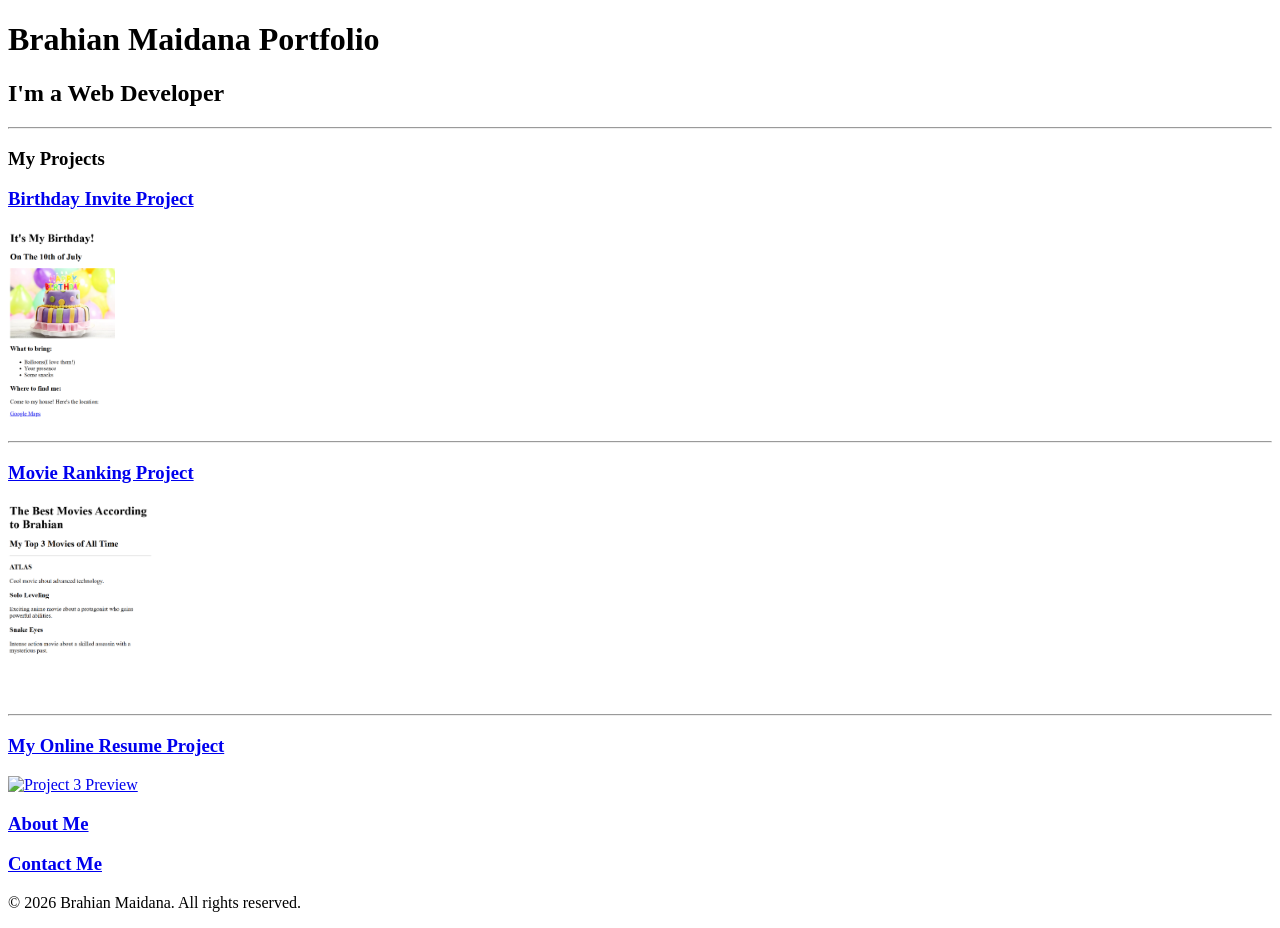
==== index.html @ 0d026d93 "added all rights reserved in footer of portfolio page and resume project." ====
<!DOCTYPE html>
<html lang="en">
<head>
    <meta charset="UTF-8">
    <meta name="viewport" content="width=device-width, initial-scale=1.0">
    <title>Brahian Maidana</title>
</head>
<body>
    <h1>Brahian Maidana Portfolio</h1>
    <h2>I'm a Web Developer</h2>
    <hr />

    <h3>My Projects</h3>
    <!-- project #1 -->
    <a href="./public/birthday-invite.html"><h3>Birthday Invite Project</h3></a>
        <a href="./public/birthday-invite.html">
            <img src="./assets/images/birthday-invite-card.png" alt="Project 1 Preview" height="200" />
        </a>
    <br /><hr />
    <!-- project #2 -->
    <a href="./public/movie-ranking.html"><h3>Movie Ranking Project</h3></a>
        <a href="./public/movie-ranking.html">
            <img src="./assets/images/movie-ranking.png" alt="Project 2 Preview" height="200" />
        </a>
    <br /><hr />

    <!-- project #3 -->
    <a href="./public/online-resume.html"><h3>My Online Resume Project</h3></a>
        <a href="./public/online-resume.html">
            <img src="./assets/images/online-resume.png" alt="Project 3 Preview" height="200" />
        </a>
    
    <footer>
        <a href="./public/about.html"><h3>About Me</h3></a>
        <a href="./public/contact.html"><h3>Contact Me</h3></a>
        <p>&copy; 2026 Brahian Maidana. All rights reserved.</p>
    </footer>

</body>
</html>
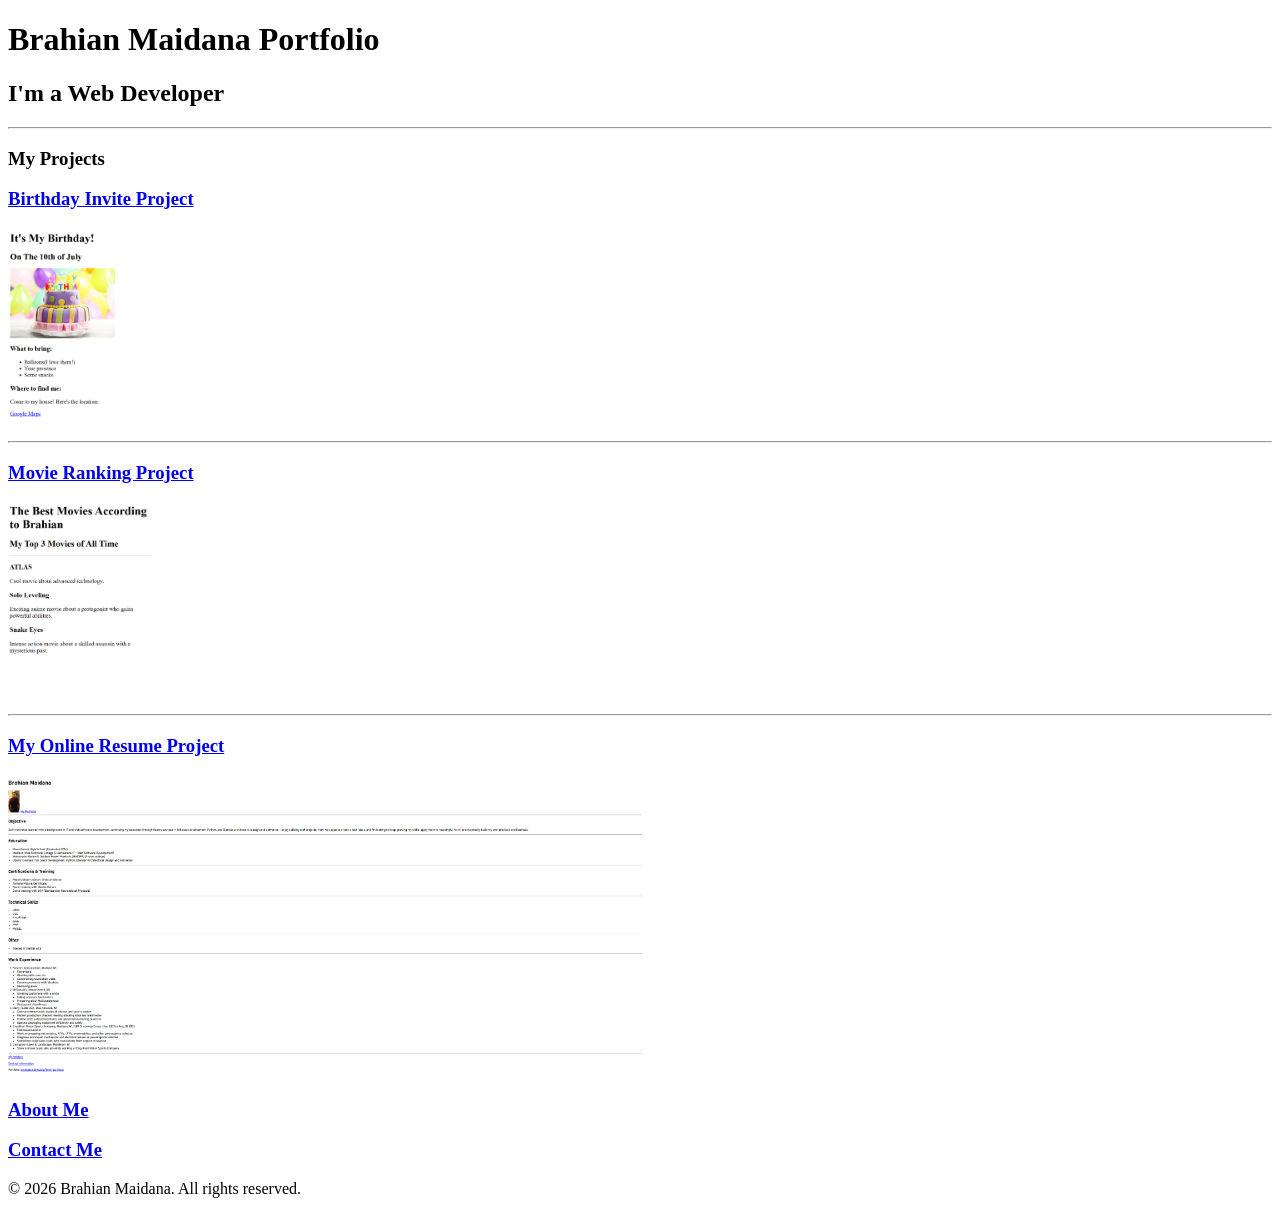
==== commit b723d336: "fixed project 3 preview now showing up." ====
--- a/index.html
+++ b/index.html
@@ -27,7 +27,7 @@
     <!-- project #3 -->
     <a href="./public/online-resume.html"><h3>My Online Resume Project</h3></a>
         <a href="./public/online-resume.html">
-            <img src="./assets/images/online-resume.png" alt="Project 3 Preview" height="200" />
+            <img src="./assets/images/online-resume.png" alt="Project 3 Preview" height="300" />
         </a>
     
     <footer>
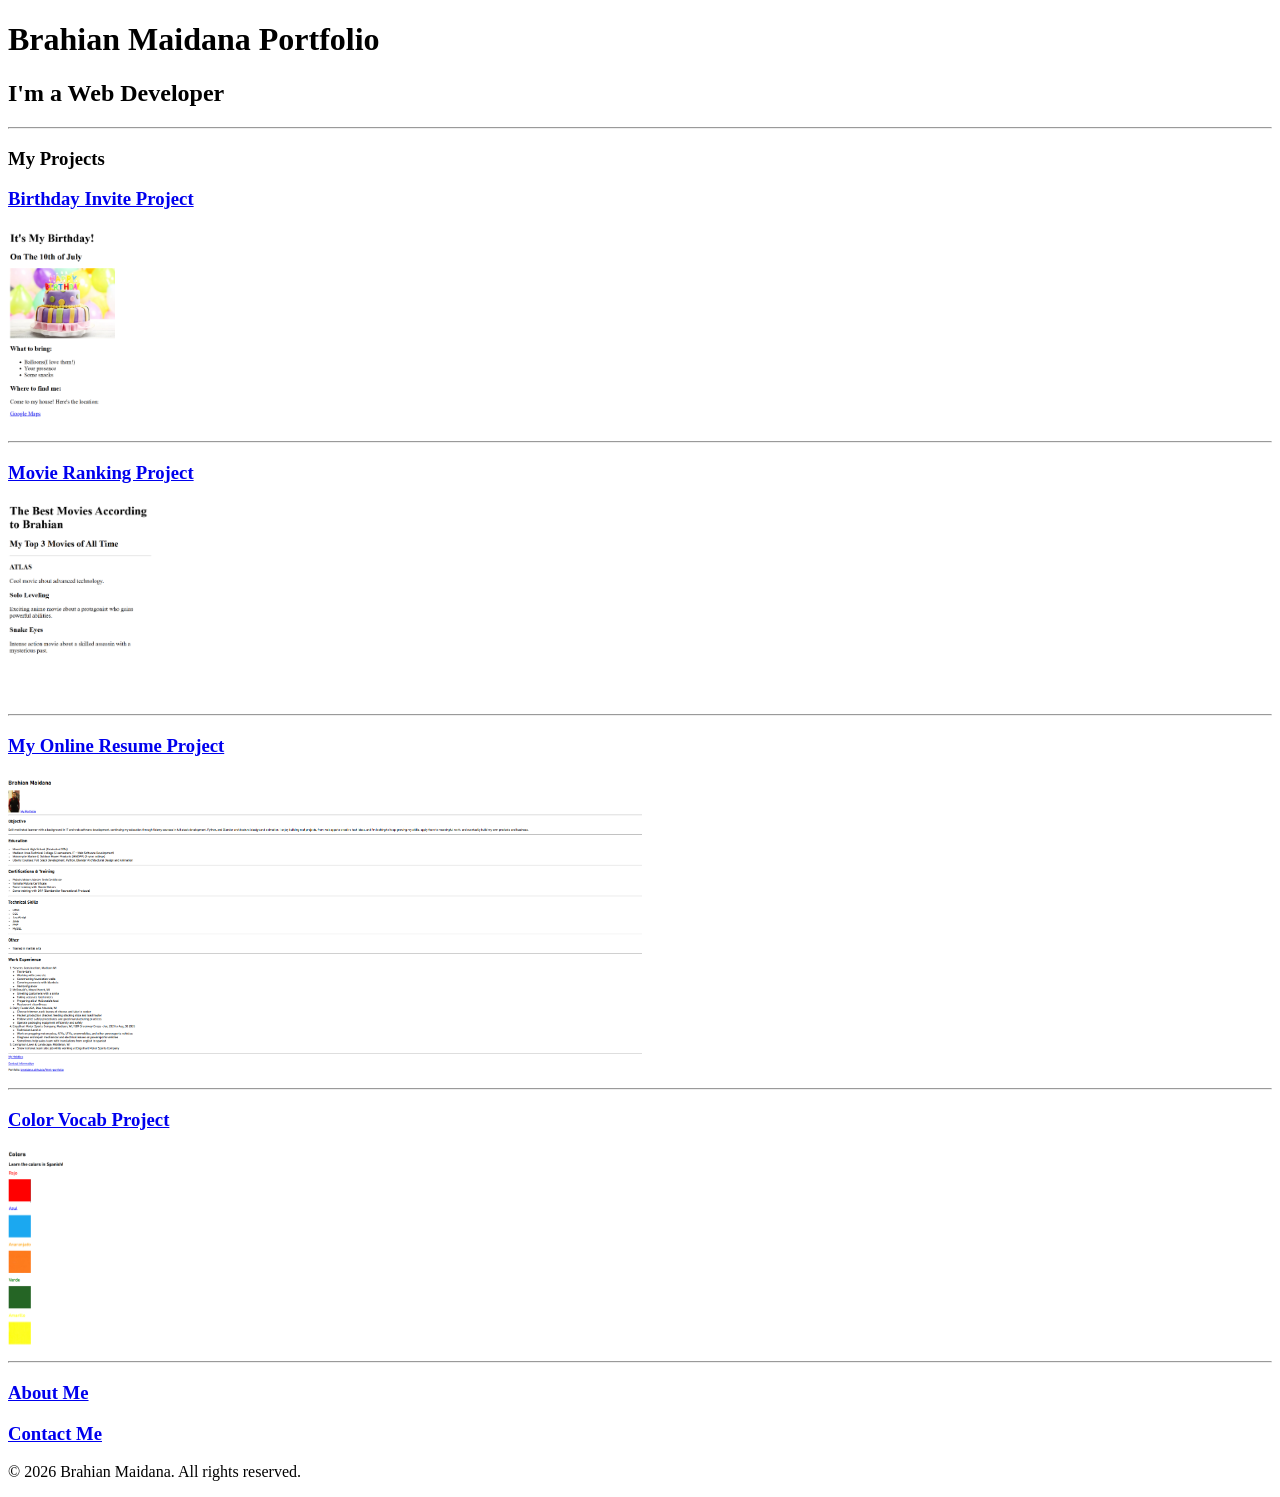
==== commit 46b0cafd: "Added project 4 to portfolio named Color Vocab project." ====
--- a/index.html
+++ b/index.html
@@ -16,20 +16,27 @@
         <a href="./public/birthday-invite.html">
             <img src="./assets/images/birthday-invite-card.png" alt="Project 1 Preview" height="200" />
         </a>
-    <br /><hr />
+    <hr />
     <!-- project #2 -->
     <a href="./public/movie-ranking.html"><h3>Movie Ranking Project</h3></a>
         <a href="./public/movie-ranking.html">
             <img src="./assets/images/movie-ranking.png" alt="Project 2 Preview" height="200" />
         </a>
-    <br /><hr />
+    <hr />
 
     <!-- project #3 -->
     <a href="./public/online-resume.html"><h3>My Online Resume Project</h3></a>
         <a href="./public/online-resume.html">
             <img src="./assets/images/online-resume.png" alt="Project 3 Preview" height="300" />
         </a>
-    
+    <hr />
+
+    <!-- project #4 -->
+    <a href="./5.4+Color+Vocab+Project/index.html"><h3>Color Vocab Project</h3></a>
+        <a href="./5.4+Color+Vocab+Project/index.html">
+            <img src="./assets/images/color_vocab.png" alt="Project 4 Preview" height="200" />
+        </a>
+    <hr />
     <footer>
         <a href="./public/about.html"><h3>About Me</h3></a>
         <a href="./public/contact.html"><h3>Contact Me</h3></a>
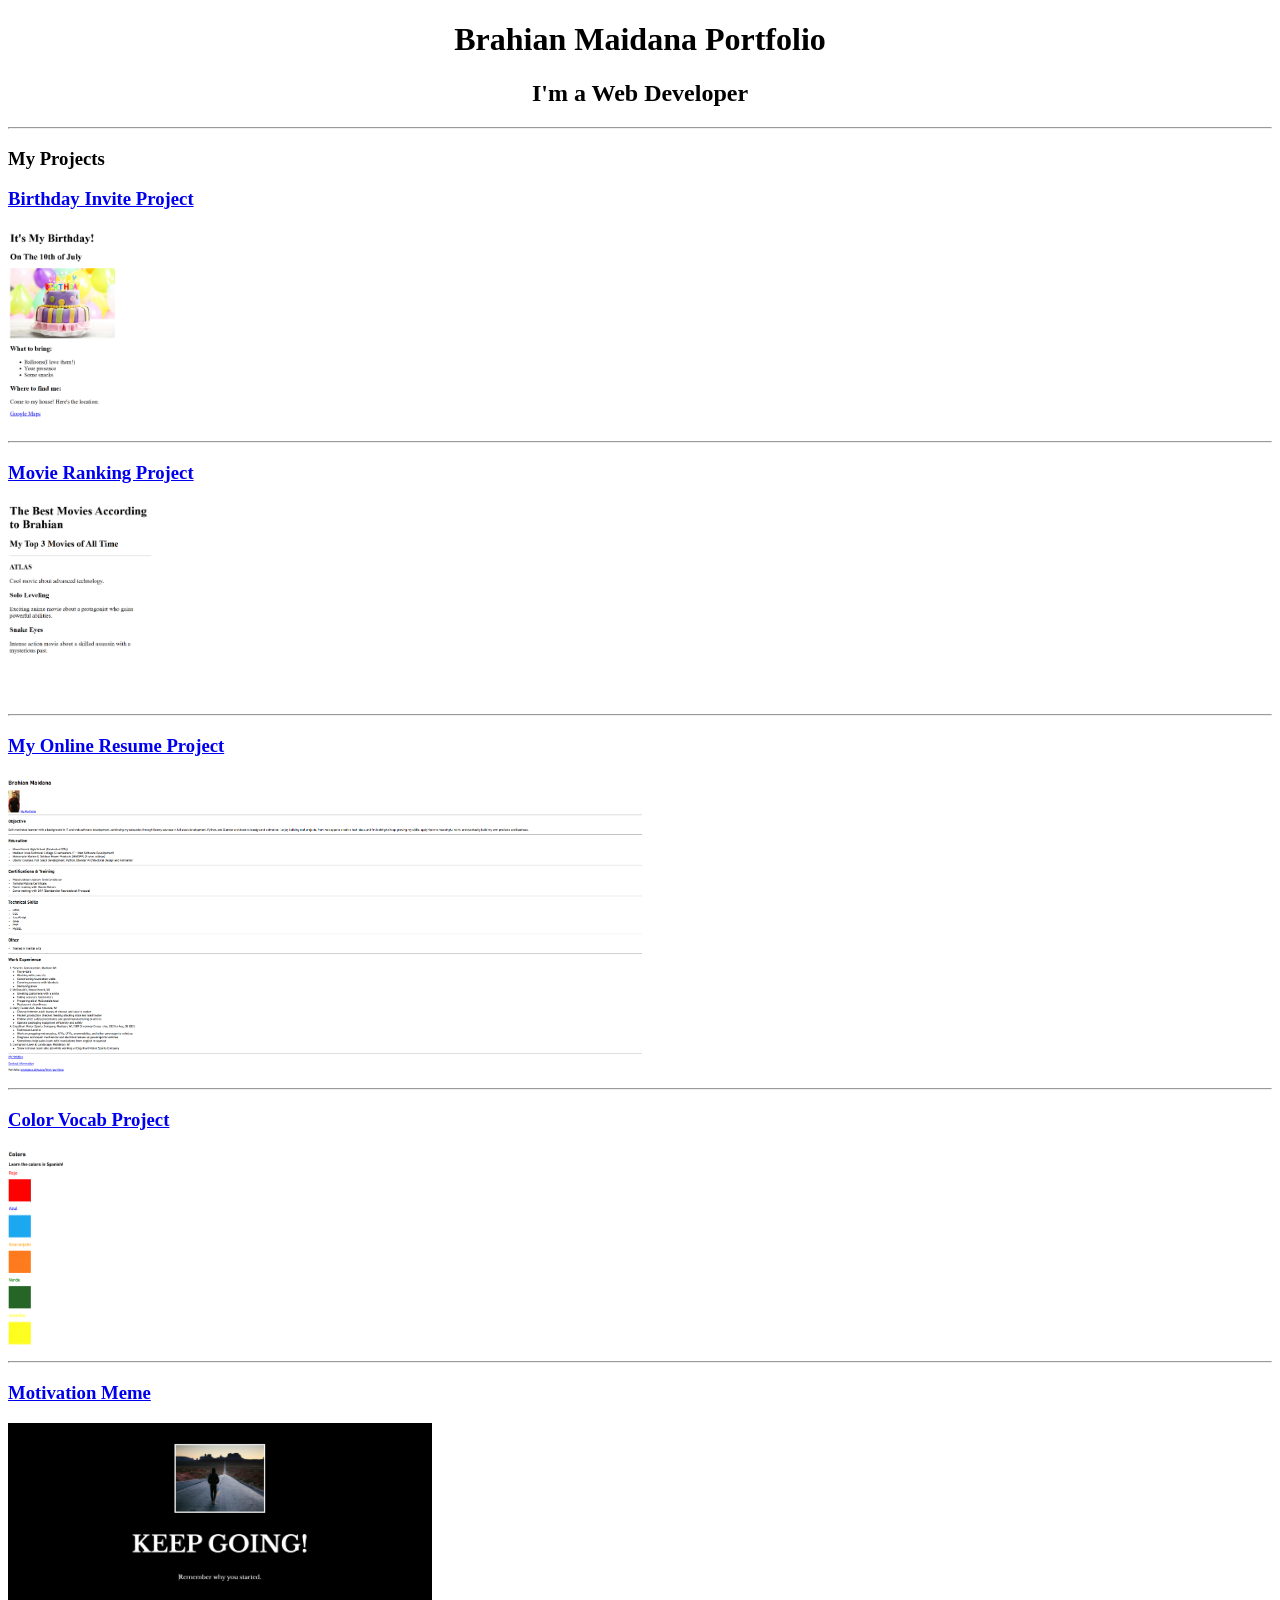
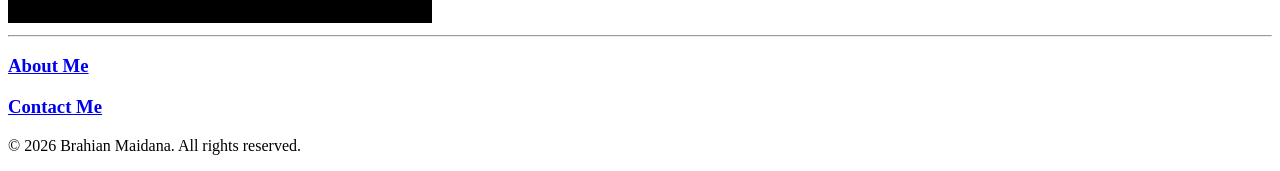
==== commit 685ed184: "Added new project called Motivation Meme" ====
--- a/index.html
+++ b/index.html
@@ -4,6 +4,11 @@
     <meta charset="UTF-8">
     <meta name="viewport" content="width=device-width, initial-scale=1.0">
     <title>Brahian Maidana</title>
+    <style>
+        h1, h2{
+            text-align: center;
+        }
+    </style>
 </head>
 <body>
     <h1>Brahian Maidana Portfolio</h1>
@@ -37,6 +42,14 @@
             <img src="./assets/images/color_vocab.png" alt="Project 4 Preview" height="200" />
         </a>
     <hr />
+
+    <!-- project #5 -->
+    <a href="./6.4 Motivation Meme Project/index.html"><h3>Motivation Meme</h3></a>
+        <a href="./6.4 Motivation Meme Project/index.html">
+            <img src="./assets/images/keepgoingmeme.png" alt="Project 5 Preview" height="200" />
+        </a>
+    <hr />
+
     <footer>
         <a href="./public/about.html"><h3>About Me</h3></a>
         <a href="./public/contact.html"><h3>Contact Me</h3></a>
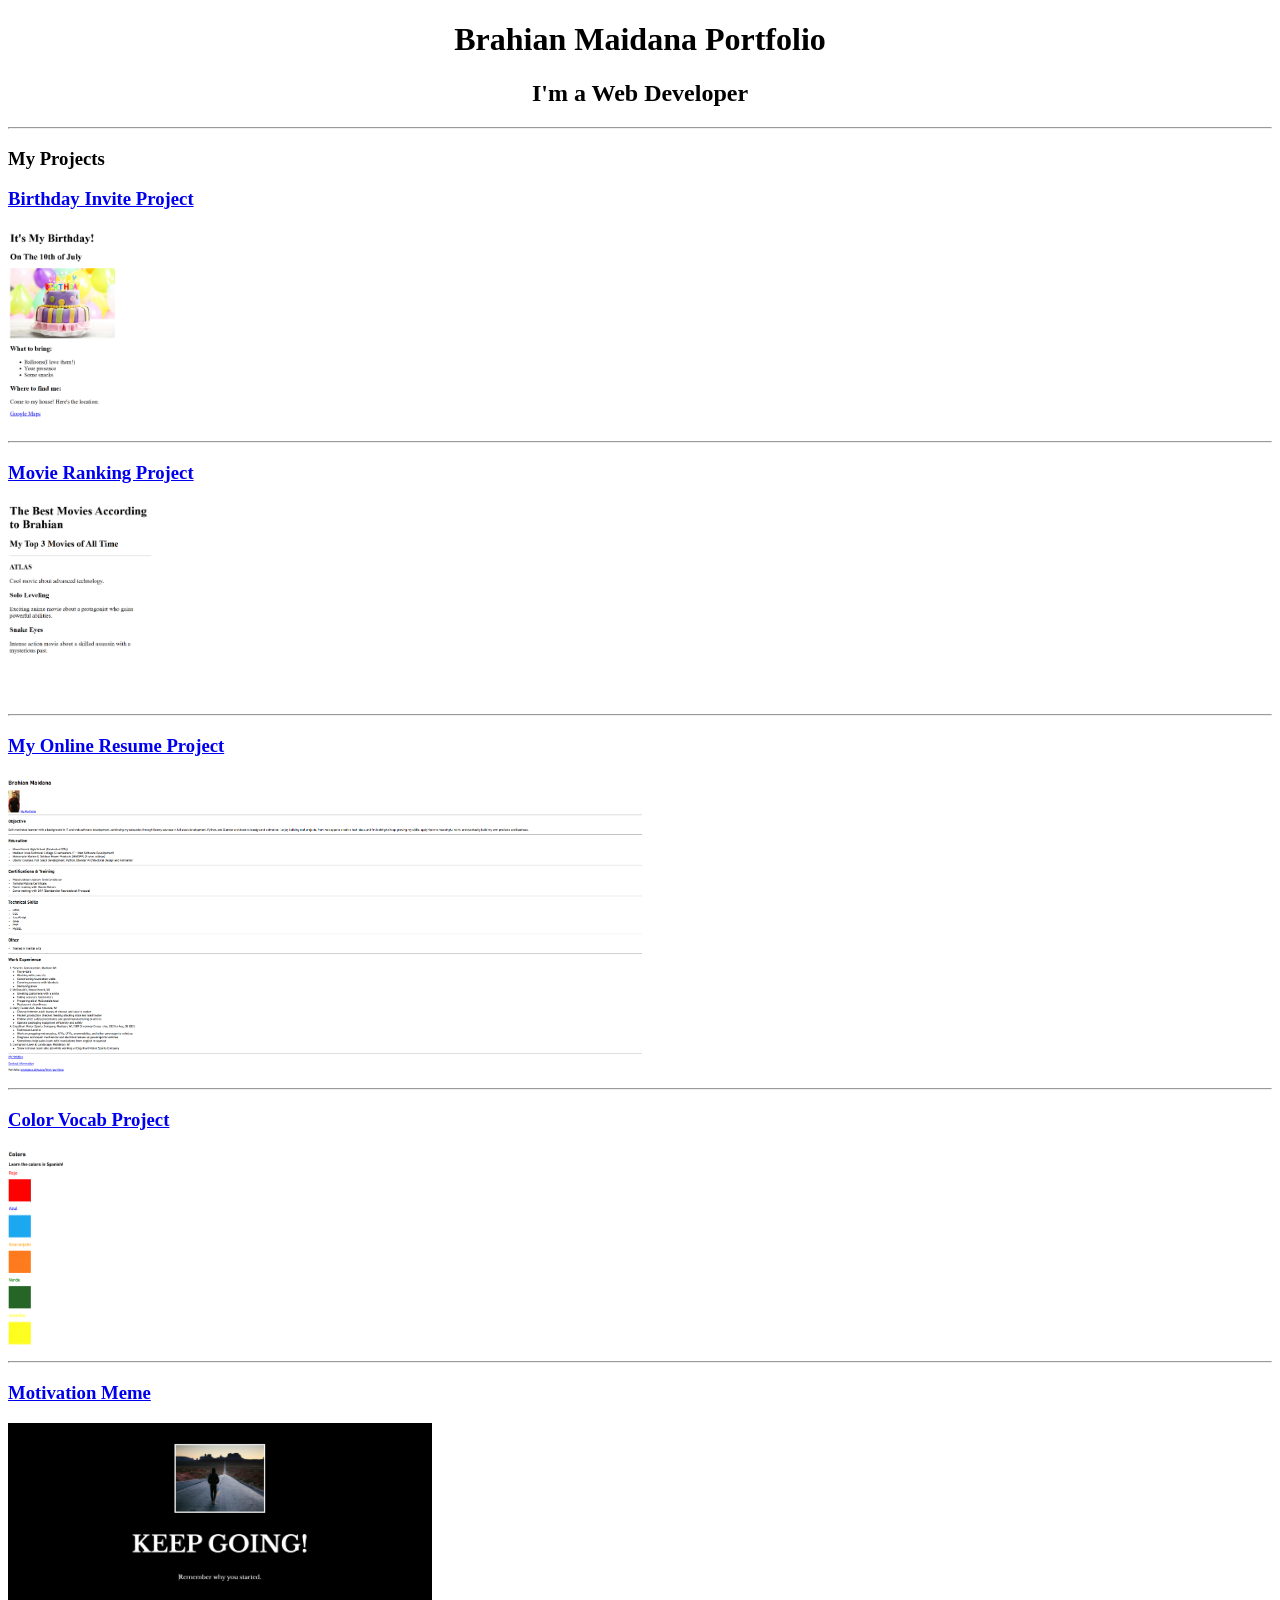
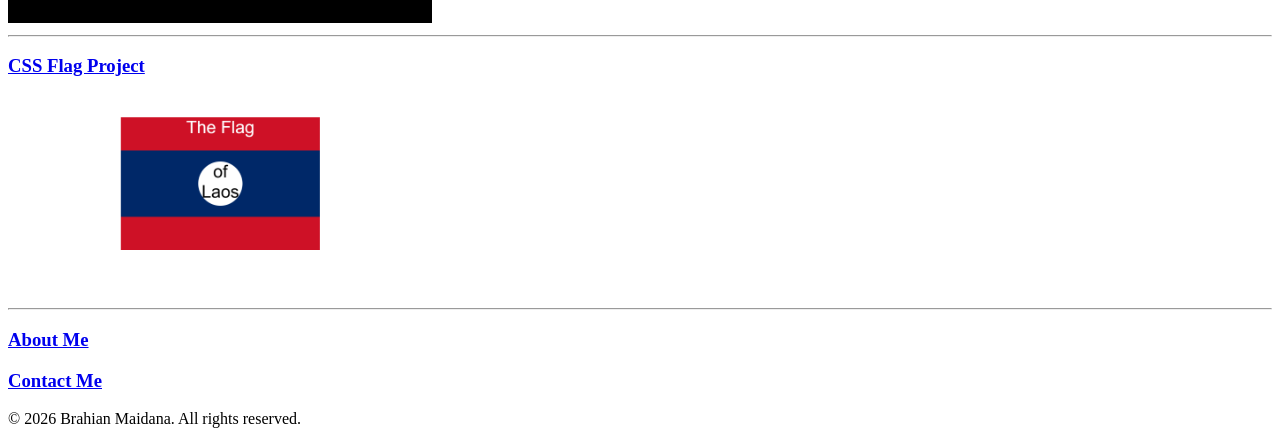
==== commit c177a877: "added project 6 called CSS Flag Project to portfolio" ====
--- a/index.html
+++ b/index.html
@@ -50,6 +50,13 @@
         </a>
     <hr />
 
+    <!-- project #6 -->
+    <a href="./7.3 CSS Flag Project/index.html"><h3>CSS Flag Project</h3></a>
+        <a href="./7.3 CSS Flag Project/index.html">
+            <img src="./assets/images/cssflagproject.png" alt="Project 6 preview" height="200" />
+        </a>
+        <hr />
+
     <footer>
         <a href="./public/about.html"><h3>About Me</h3></a>
         <a href="./public/contact.html"><h3>Contact Me</h3></a>
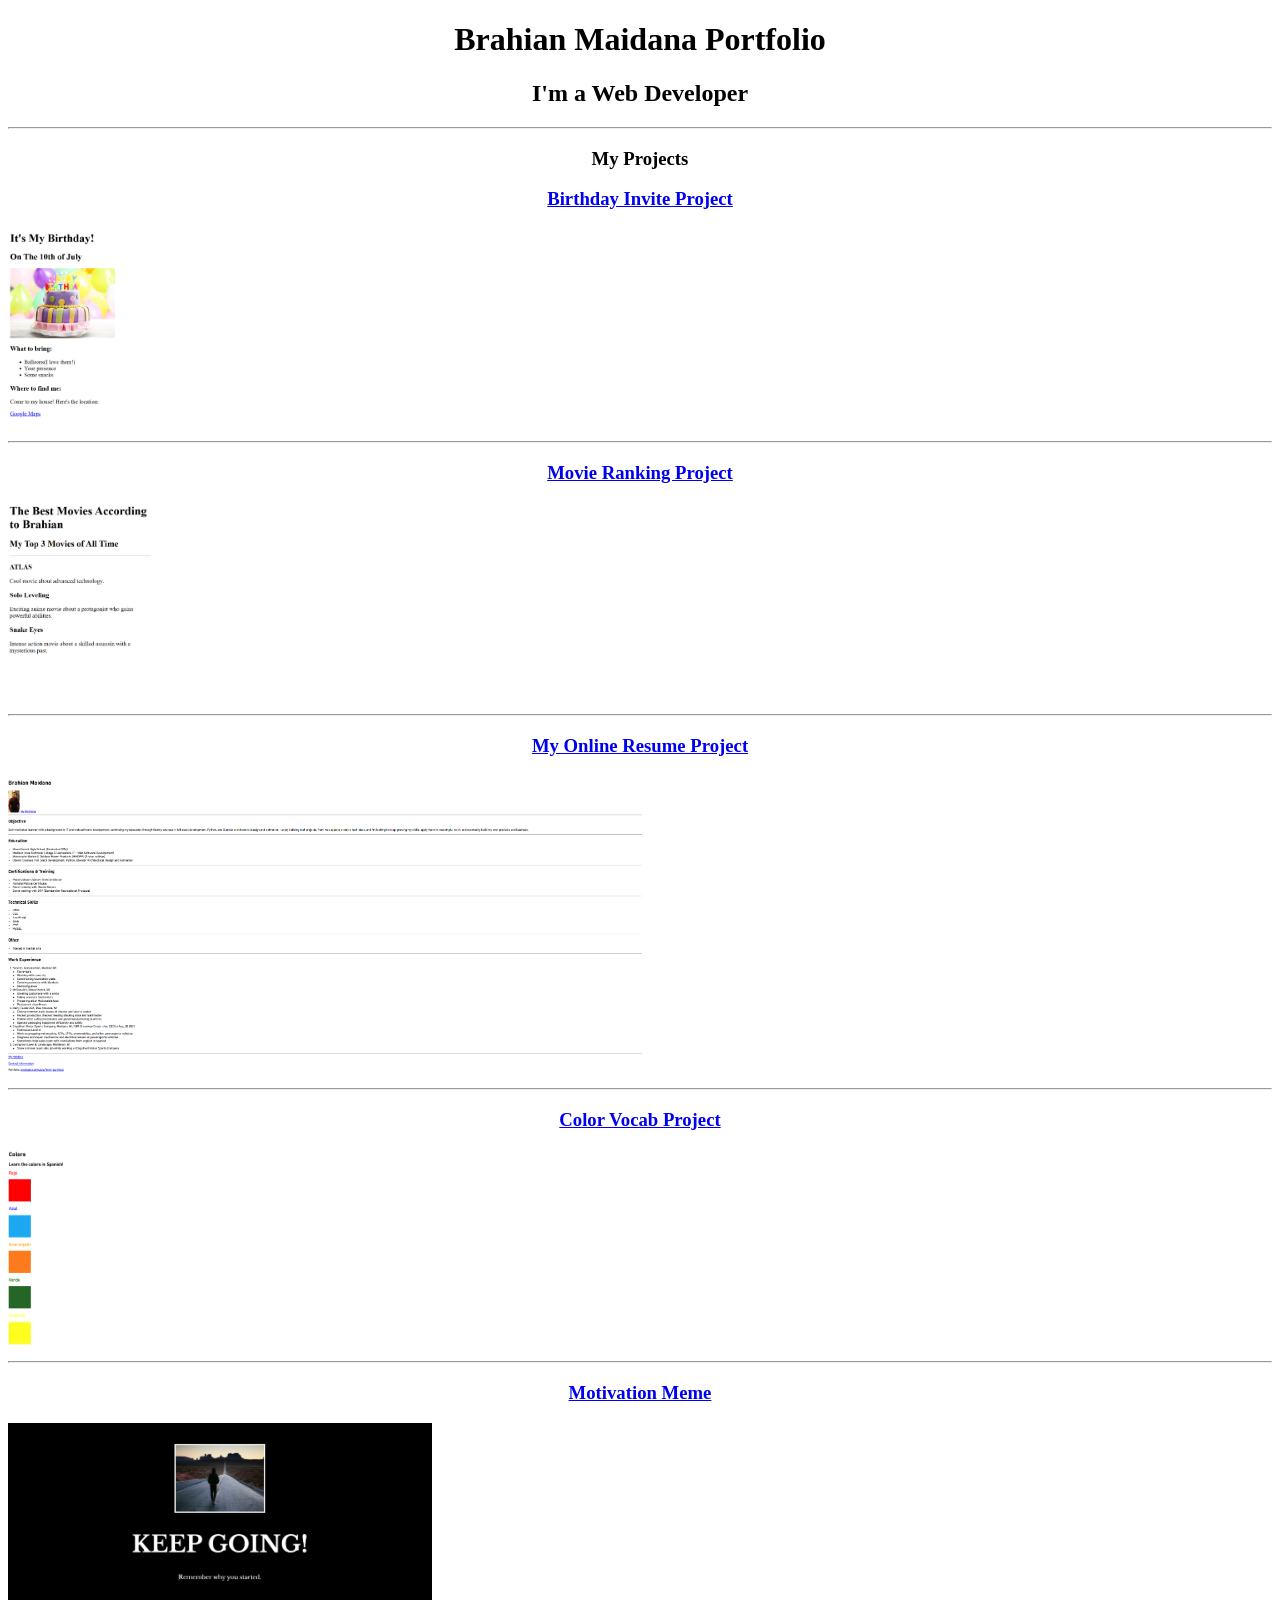
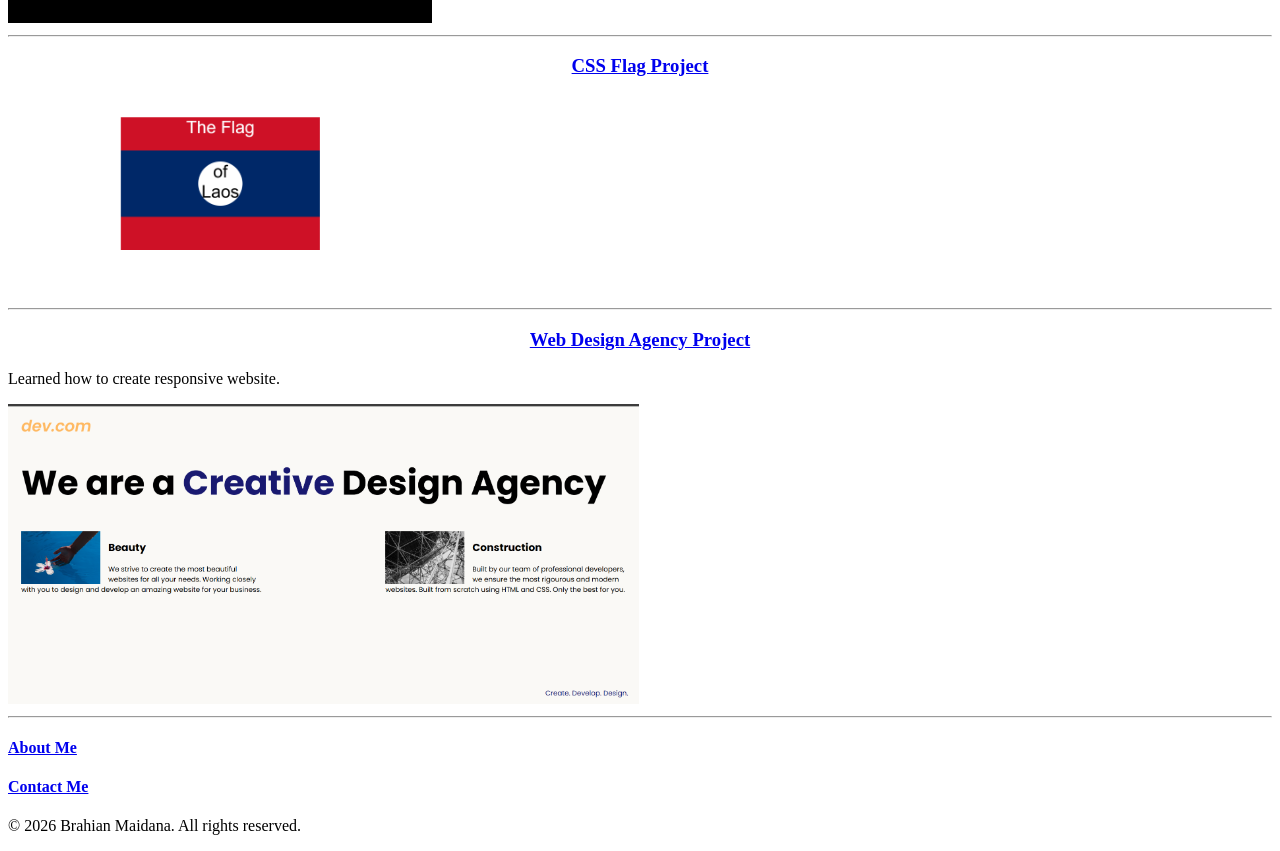
==== commit b1253a36: "added new project called Web Design Agency to the portfolio. its a reactive web project." ====
--- a/index.html
+++ b/index.html
@@ -5,8 +5,12 @@
     <meta name="viewport" content="width=device-width, initial-scale=1.0">
     <title>Brahian Maidana</title>
     <style>
-        h1, h2{
+        h1, h2, h3{
             text-align: center;
+        }
+        h4 {
+            display: block;
+            width: 100px;
         }
     </style>
 </head>
@@ -57,9 +61,17 @@
         </a>
         <hr />
 
+    <!-- project #7 -->
+    <a href="./8.4 Web Design Agency Project/index.html"><h3>Web Design Agency Project</h3></a>
+    <p>Learned how to create responsive website.</p>
+        <a href="./8.4 Web Design Agency Project/index.html">
+            <img src="./assets/images/web_design_agency.png" height="300" alt="">
+        </a>
+        <hr />
+
     <footer>
-        <a href="./public/about.html"><h3>About Me</h3></a>
-        <a href="./public/contact.html"><h3>Contact Me</h3></a>
+        <a href="./public/about.html"><h4>About Me</h3></a>
+        <a href="./public/contact.html"><h4>Contact Me</h3></a>
         <p>&copy; 2026 Brahian Maidana. All rights reserved.</p>
     </footer>
 
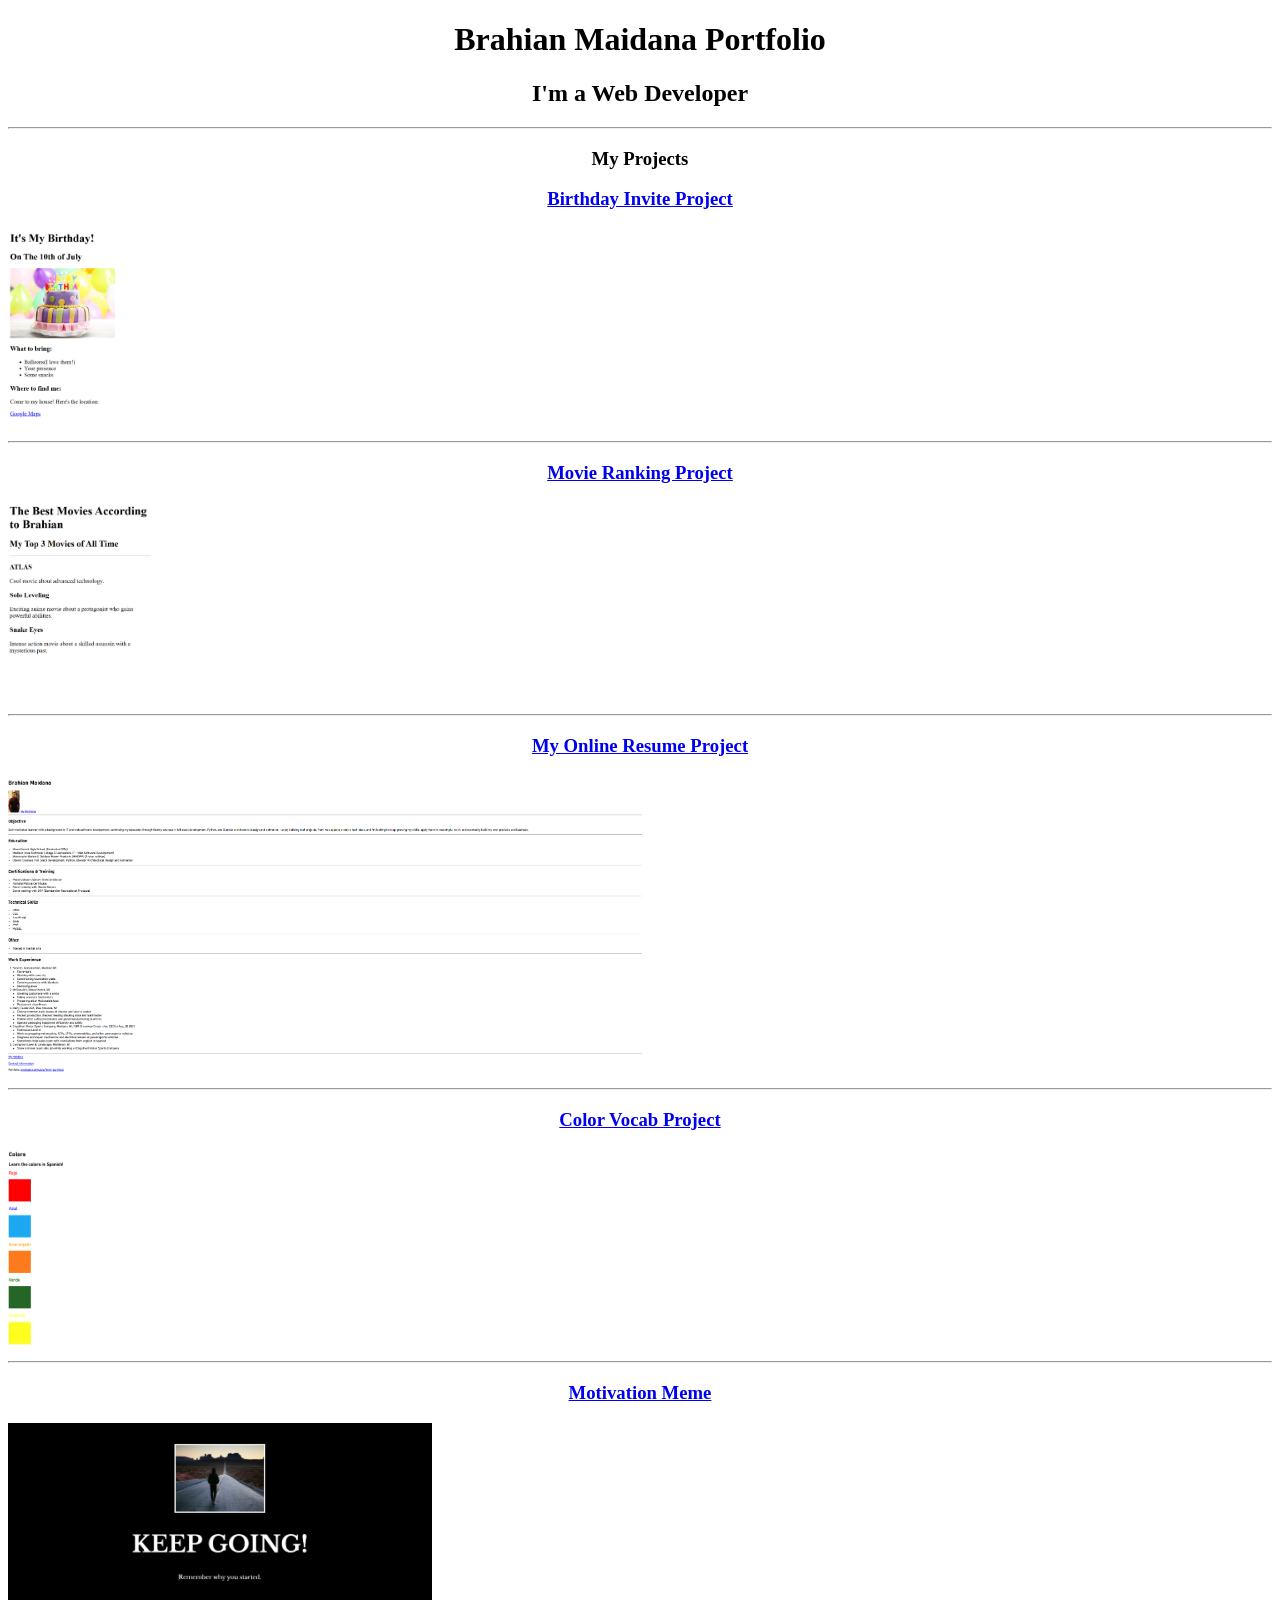
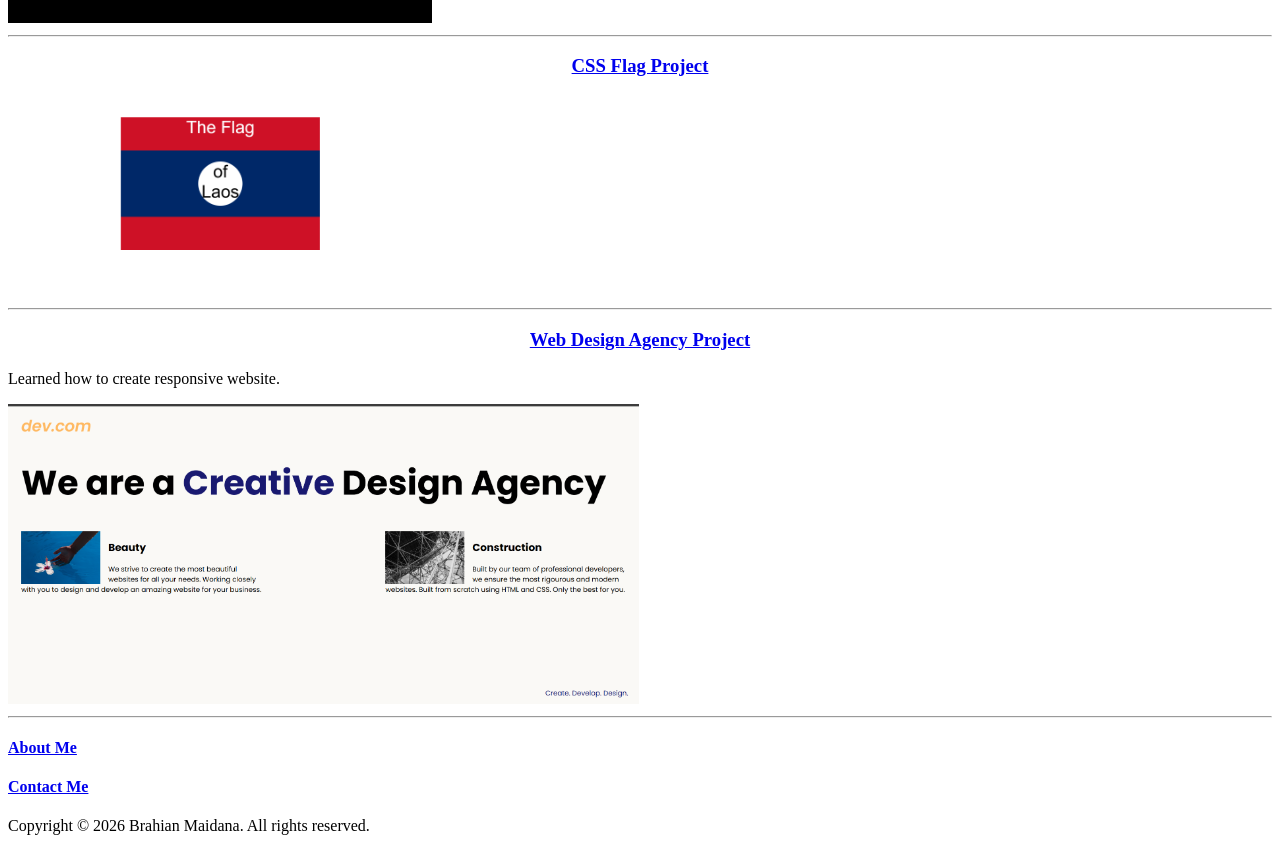
==== commit 4675a423: "modified index by adding 'Copyright' in footer." ====
--- a/index.html
+++ b/index.html
@@ -7,10 +7,6 @@
     <style>
         h1, h2, h3{
             text-align: center;
-        }
-        h4 {
-            display: block;
-            width: 100px;
         }
     </style>
 </head>
@@ -72,7 +68,7 @@
     <footer>
         <a href="./public/about.html"><h4>About Me</h3></a>
         <a href="./public/contact.html"><h4>Contact Me</h3></a>
-        <p>&copy; 2026 Brahian Maidana. All rights reserved.</p>
+        <p>Copyright &copy; 2026 Brahian Maidana. All rights reserved.</p>
     </footer>
 
 </body>
